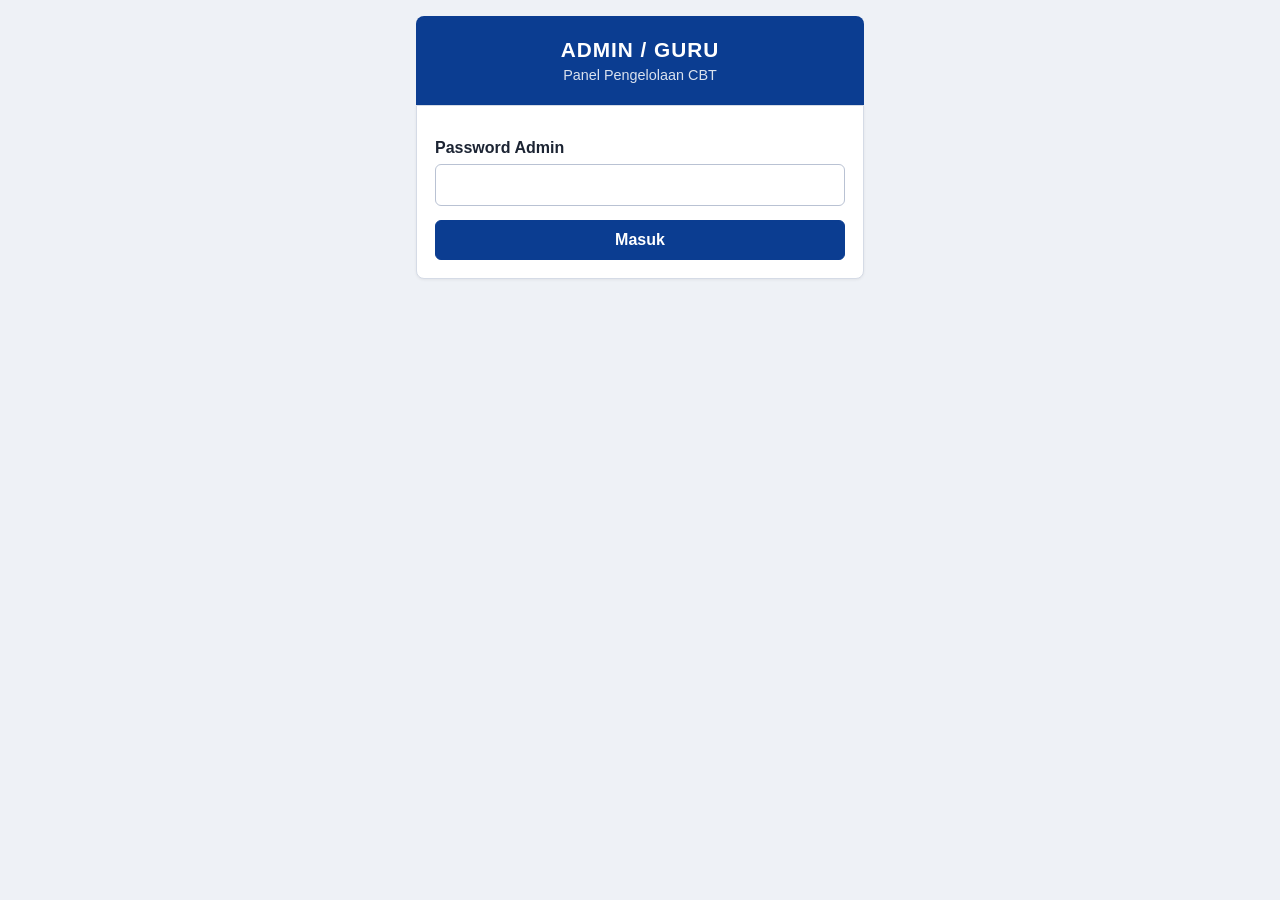
==== admin.html @ a7e07821 "Add files via upload" ====
<!DOCTYPE html>
<html lang="id">
<head>
  <meta charset="UTF-8">
  <meta name="viewport" content="width=device-width, initial-scale=1">
  <meta name="robots" content="noindex,nofollow">
  <title>Admin CBT</title>
  <link rel="stylesheet" href="style.css">
</head>
<body>

<!-- LOGIN ADMIN -->
<section id="admin-login" class="login-wrap">
  <div class="brand"><h1>ADMIN / GURU</h1><p>Panel Pengelolaan CBT</p></div>
  <div class="card login-card">
    <form id="form-login">
      <label for="ad-pass">Password Admin</label>
      <input id="ad-pass" type="password" required autocomplete="current-password">
      <p id="ad-login-err" class="error hidden"></p>
      <button class="btn btn-primary btn-block" type="submit">Masuk</button>
    </form>
  </div>
</section>

<!-- DASHBOARD -->
<div id="admin-main" class="admin-wrap hidden">
  <div style="display:flex;justify-content:space-between;align-items:center;margin-bottom:12px">
    <h2 style="margin:0">Panel Admin CBT</h2>
    <button id="btn-logout" class="btn" type="button">Keluar</button>
  </div>

  <!-- FITUR 1: UPLOAD SOAL -->
  <div class="card">
    <h2>1. Upload Bank Soal (CSV)</h2>
    <div class="row">
      <div>
        <label for="up-mapel">Nama Mata Pelajaran</label>
        <input id="up-mapel" type="text" maxlength="60" placeholder="contoh: Matematika">
      </div>
      <div>
        <label for="up-durasi">Durasi (menit)</label>
        <input id="up-durasi" type="number" min="1" max="600" value="60">
      </div>
      <div>
        <label for="up-file">File CSV</label>
        <input id="up-file" type="file" accept=".csv,text/csv">
      </div>
    </div>
    <p class="muted small" style="margin-top:8px">
      Format kolom: <code>pertanyaan, opsi_a, opsi_b, opsi_c, opsi_d, opsi_e, kunci</code>.
      <a href="template_soal.csv" download>Unduh template CSV</a>.
      Jika mapel sudah ada, bank soal lamanya akan <b>diganti</b> (hasil ujian tidak dihapus).
    </p>
    <p id="up-preview" class="muted" style="margin-top:8px"></p>
    <p id="up-msg" class="hidden"></p>
    <button id="btn-upload" class="btn btn-primary btn-inline" type="button" disabled>Upload Soal</button>
  </div>

  <!-- FITUR 2: REKAP NILAI -->
  <div class="card">
    <h2>2. Rekap Nilai Siswa</h2>
    <div class="row">
      <div>
        <label for="rk-mapel">Mata Pelajaran</label>
        <select id="rk-mapel"></select>
      </div>
    </div>
    <button id="btn-load" class="btn btn-primary btn-inline" type="button">Tampilkan Nilai</button>
    <button id="btn-export" class="btn btn-inline" type="button" disabled>Unduh CSV</button>
    <button id="btn-refresh" class="btn btn-inline" type="button">Muat Ulang Daftar Mapel</button>
    <p id="rk-msg" class="hidden"></p>
    <div id="rk-stats" class="stats"></div>
    <div class="table-wrap">
      <table id="rk-table" class="hidden">
        <thead>
          <tr><th>No</th><th>Waktu</th><th>Nama</th><th>NISN</th><th>Benar</th><th>Salah</th><th>Kosong</th><th>Nilai</th><th>Pelanggaran</th><th>Status</th></tr>
        </thead>
        <tbody></tbody>
      </table>
    </div>
  </div>
</div>

<script src="config.js"></script>
<script src="admin.js"></script>
</body>
</html>
---- style.css ----
*{box-sizing:border-box;margin:0;padding:0}
:root{--blue:#0b3d91;--blue2:#1558c0;--bg:#eef1f6;--ok:#2e9d4f;--warn:#f0a020;--bad:#d03a3a;--line:#d5dbe6;--text:#1c2433}
html{-webkit-text-size-adjust:100%}
body{font-family:"Segoe UI",Roboto,Arial,sans-serif;background:var(--bg);color:var(--text);min-height:100vh;font-size:16px;line-height:1.5}
.hidden{display:none!important}
.center{text-align:center}
.muted{color:#5b6679}
.small{font-size:.85rem}
.error{color:var(--bad);font-weight:600;margin:8px 0;white-space:pre-line}
.notice{background:#fff7e0;border:1px solid #f1d38a;border-radius:6px;padding:10px 12px;margin:10px 0}
.noselect{-webkit-user-select:none;user-select:none;-webkit-touch-callout:none}

/* Card & login */
.card{background:#fff;border:1px solid var(--line);border-radius:8px;padding:18px;box-shadow:0 1px 3px rgba(0,0,0,.06)}
.login-wrap{max-width:480px;margin:0 auto;padding:16px}
.brand{background:var(--blue);color:#fff;padding:18px;border-radius:8px 8px 0 0;text-align:center}
.brand h1{font-size:1.3rem;letter-spacing:1px}
.brand p{font-size:.9rem;opacity:.85}
.login-card{border-radius:0 0 8px 8px}
label{display:block;font-weight:600;margin:12px 0 4px}
input[type=text],input[type=password],input[type=number],input[type=file],select{width:100%;padding:11px 12px;border:1px solid #b9c2d3;border-radius:6px;font-size:1rem;background:#fff}
input:focus,select:focus{outline:2px solid var(--blue2);border-color:var(--blue2)}
.rules{background:#f4f7fc;border:1px solid var(--line);border-radius:6px;padding:10px 14px;margin:16px 0 8px;font-size:.9rem}
.rules ul{margin:4px 0 0 18px}

/* Buttons */
.btn{display:inline-block;padding:10px 16px;border:1px solid #9aa6bd;background:#fff;color:var(--text);border-radius:6px;font-size:1rem;cursor:pointer;font-weight:600}
.btn:hover:not(:disabled){background:#f0f3f9}
.btn:disabled{opacity:.5;cursor:not-allowed}
.btn-primary{background:var(--blue);border-color:var(--blue);color:#fff}
.btn-primary:hover:not(:disabled){background:var(--blue2)}
.btn-danger{background:var(--bad);border-color:var(--bad);color:#fff}
.btn-danger:hover:not(:disabled){background:#b32d2d}
.btn-ragu{background:#fff4d9;border-color:var(--warn)}
.btn-ragu.active{background:var(--warn);color:#fff}
.btn-block{display:block;width:100%;margin-top:14px}
.link-btn{background:none;border:none;color:var(--blue2);cursor:pointer;text-decoration:underline;font-size:.9rem}

/* Exam */
.topbar{background:var(--blue);color:#fff;display:flex;gap:10px;align-items:center;justify-content:space-between;padding:10px 16px;flex-wrap:wrap;position:sticky;top:0;z-index:5}
.who{display:flex;flex-direction:column;line-height:1.3}
.who span{font-size:.85rem;opacity:.85}
.topbar-right{display:flex;align-items:center;gap:14px}
.viol{font-size:.9rem}
.timer{background:#fff;color:var(--blue);font-weight:700;font-variant-numeric:tabular-nums;padding:6px 14px;border-radius:6px;font-size:1.2rem}
.timer.low{background:var(--bad);color:#fff}
.exam-body{display:grid;grid-template-columns:1fr 300px;gap:14px;padding:14px;max-width:1200px;margin:0 auto;align-items:start}
.q-head{display:flex;justify-content:space-between;align-items:center;border-bottom:2px solid var(--blue);padding-bottom:8px;margin-bottom:12px;color:var(--blue)}
.q-text{white-space:pre-wrap;font-size:1.05rem;margin-bottom:16px;overflow-wrap:anywhere}
.q-options{display:flex;flex-direction:column;gap:8px}
.opt{display:flex;gap:12px;align-items:flex-start;text-align:left;width:100%;padding:10px 12px;background:#fff;border:1px solid #b9c2d3;border-radius:6px;cursor:pointer;font-size:1rem;color:var(--text)}
.opt:hover{background:#f4f7fc}
.opt-key{flex:0 0 30px;height:30px;border-radius:50%;background:#e4e9f3;display:flex;align-items:center;justify-content:center;font-weight:700}
.opt-text{white-space:pre-wrap;overflow-wrap:anywhere;padding-top:3px}
.opt.selected{background:#dff0e5;border-color:var(--ok)}
.opt.selected .opt-key{background:var(--ok);color:#fff}
.q-nav{display:flex;gap:8px;justify-content:space-between;margin-top:20px;flex-wrap:wrap}
.grid-panel{position:sticky;top:70px}
.grid{display:grid;grid-template-columns:repeat(auto-fill,minmax(42px,1fr));gap:6px;margin:12px 0;max-height:48vh;overflow:auto;padding:2px}
.gn{padding:8px 0;border:1px solid #9aa6bd;background:#fff;border-radius:4px;cursor:pointer;font-weight:600;font-size:.9rem}
.gn.ans{background:var(--ok);border-color:var(--ok);color:#fff}
.gn.ragu{background:var(--warn);border-color:var(--warn);color:#fff}
.gn.cur{outline:3px solid var(--blue2);outline-offset:1px}
.legend{display:flex;flex-wrap:wrap;gap:8px 14px;font-size:.8rem;color:#5b6679}
.lg{display:inline-block;width:14px;height:14px;border:1px solid #9aa6bd;border-radius:3px;margin-right:4px;vertical-align:-2px;background:#fff}
.lg-ans{background:var(--ok);border-color:var(--ok)}
.lg-ragu{background:var(--warn);border-color:var(--warn)}
.lg-cur{outline:2px solid var(--blue2)}

/* Overlay & modal */
.overlay{position:fixed;inset:0;background:rgba(10,20,40,.85);display:flex;align-items:center;justify-content:center;z-index:100;padding:16px}
.modal{background:#fff;border-radius:10px;padding:22px;max-width:460px;width:100%}
.modal h2{margin-bottom:10px;font-size:1.2rem}
.modal p{margin:8px 0}
.modal .btn{margin-top:10px}
.modal-actions{display:flex;gap:10px;justify-content:flex-end;flex-wrap:wrap}
#overlay-warning h2{color:var(--bad)}

/* Hasil */
.score{font-size:3.2rem;font-weight:800;color:var(--blue);margin:8px 0}

/* Admin */
.admin-wrap{max-width:1100px;margin:0 auto;padding:16px}
.admin-wrap h2{margin-bottom:12px;color:var(--blue)}
.admin-wrap .card{margin-bottom:16px}
.row{display:flex;gap:12px;flex-wrap:wrap}
.row>div{flex:1 1 220px}
.table-wrap{overflow:auto;margin-top:12px}
table{border-collapse:collapse;width:100%;font-size:.92rem}
th,td{border:1px solid var(--line);padding:7px 10px;text-align:left;white-space:nowrap}
th{background:#e8eefa;position:sticky;top:0}
tr:nth-child(even) td{background:#fafbfd}
.stats{display:flex;gap:10px;flex-wrap:wrap;margin-top:12px}
.stat{background:#f4f7fc;border:1px solid var(--line);border-radius:6px;padding:8px 14px}
.stat b{display:block;font-size:1.3rem;color:var(--blue)}
.ok{color:var(--ok);font-weight:600;white-space:pre-line}
.btn-inline{margin-top:12px;margin-right:8px}

@media(max-width:860px){
  .exam-body{grid-template-columns:1fr;padding:10px}
  .grid-panel{position:static}
  .grid{max-height:none}
  .q-nav .btn{flex:1 1 30%;padding:10px 6px;font-size:.9rem}
}
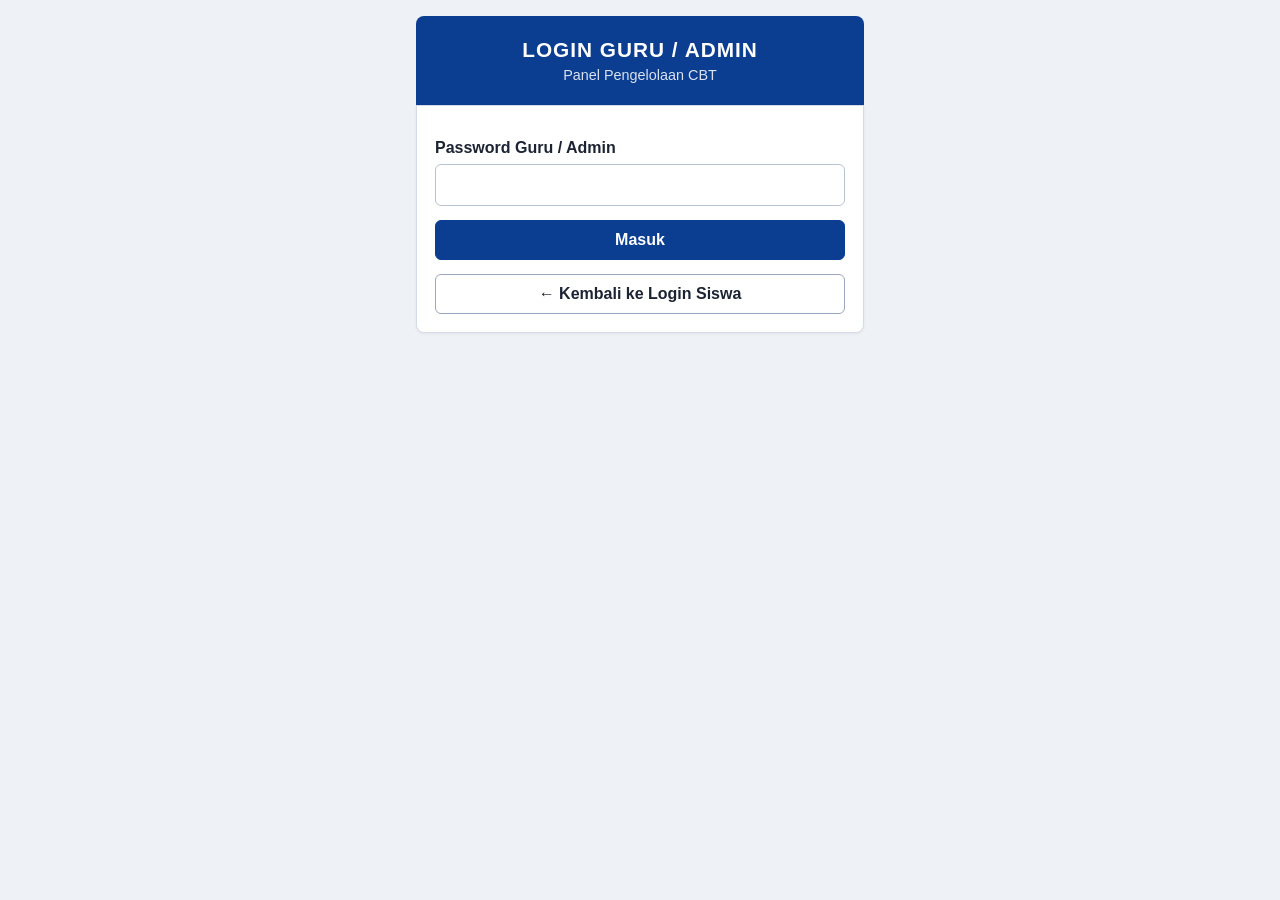
==== commit 5a354add: "Add files via upload" ====
--- a/admin.html
+++ b/admin.html
@@ -2,86 +2,10 @@
 <html lang="id">
 <head>
   <meta charset="UTF-8">
-  <meta name="viewport" content="width=device-width, initial-scale=1">
-  <meta name="robots" content="noindex,nofollow">
-  <title>Admin CBT</title>
-  <link rel="stylesheet" href="style.css">
+  <meta http-equiv="refresh" content="0;url=index.html#guru">
+  <title>Mengalihkan...</title>
 </head>
 <body>
-
-<!-- LOGIN ADMIN -->
-<section id="admin-login" class="login-wrap">
-  <div class="brand"><h1>ADMIN / GURU</h1><p>Panel Pengelolaan CBT</p></div>
-  <div class="card login-card">
-    <form id="form-login">
-      <label for="ad-pass">Password Admin</label>
-      <input id="ad-pass" type="password" required autocomplete="current-password">
-      <p id="ad-login-err" class="error hidden"></p>
-      <button class="btn btn-primary btn-block" type="submit">Masuk</button>
-    </form>
-  </div>
-</section>
-
-<!-- DASHBOARD -->
-<div id="admin-main" class="admin-wrap hidden">
-  <div style="display:flex;justify-content:space-between;align-items:center;margin-bottom:12px">
-    <h2 style="margin:0">Panel Admin CBT</h2>
-    <button id="btn-logout" class="btn" type="button">Keluar</button>
-  </div>
-
-  <!-- FITUR 1: UPLOAD SOAL -->
-  <div class="card">
-    <h2>1. Upload Bank Soal (CSV)</h2>
-    <div class="row">
-      <div>
-        <label for="up-mapel">Nama Mata Pelajaran</label>
-        <input id="up-mapel" type="text" maxlength="60" placeholder="contoh: Matematika">
-      </div>
-      <div>
-        <label for="up-durasi">Durasi (menit)</label>
-        <input id="up-durasi" type="number" min="1" max="600" value="60">
-      </div>
-      <div>
-        <label for="up-file">File CSV</label>
-        <input id="up-file" type="file" accept=".csv,text/csv">
-      </div>
-    </div>
-    <p class="muted small" style="margin-top:8px">
-      Format kolom: <code>pertanyaan, opsi_a, opsi_b, opsi_c, opsi_d, opsi_e, kunci</code>.
-      <a href="template_soal.csv" download>Unduh template CSV</a>.
-      Jika mapel sudah ada, bank soal lamanya akan <b>diganti</b> (hasil ujian tidak dihapus).
-    </p>
-    <p id="up-preview" class="muted" style="margin-top:8px"></p>
-    <p id="up-msg" class="hidden"></p>
-    <button id="btn-upload" class="btn btn-primary btn-inline" type="button" disabled>Upload Soal</button>
-  </div>
-
-  <!-- FITUR 2: REKAP NILAI -->
-  <div class="card">
-    <h2>2. Rekap Nilai Siswa</h2>
-    <div class="row">
-      <div>
-        <label for="rk-mapel">Mata Pelajaran</label>
-        <select id="rk-mapel"></select>
-      </div>
-    </div>
-    <button id="btn-load" class="btn btn-primary btn-inline" type="button">Tampilkan Nilai</button>
-    <button id="btn-export" class="btn btn-inline" type="button" disabled>Unduh CSV</button>
-    <button id="btn-refresh" class="btn btn-inline" type="button">Muat Ulang Daftar Mapel</button>
-    <p id="rk-msg" class="hidden"></p>
-    <div id="rk-stats" class="stats"></div>
-    <div class="table-wrap">
-      <table id="rk-table" class="hidden">
-        <thead>
-          <tr><th>No</th><th>Waktu</th><th>Nama</th><th>NISN</th><th>Benar</th><th>Salah</th><th>Kosong</th><th>Nilai</th><th>Pelanggaran</th><th>Status</th></tr>
-        </thead>
-        <tbody></tbody>
-      </table>
-    </div>
-  </div>
-</div>
-
-<script src="config.js"></script>
-<script src="admin.js"></script>
+  <p>Mengalihkan ke <a href="index.html#guru">halaman login guru</a>...</p>
 </body>
 </html>
